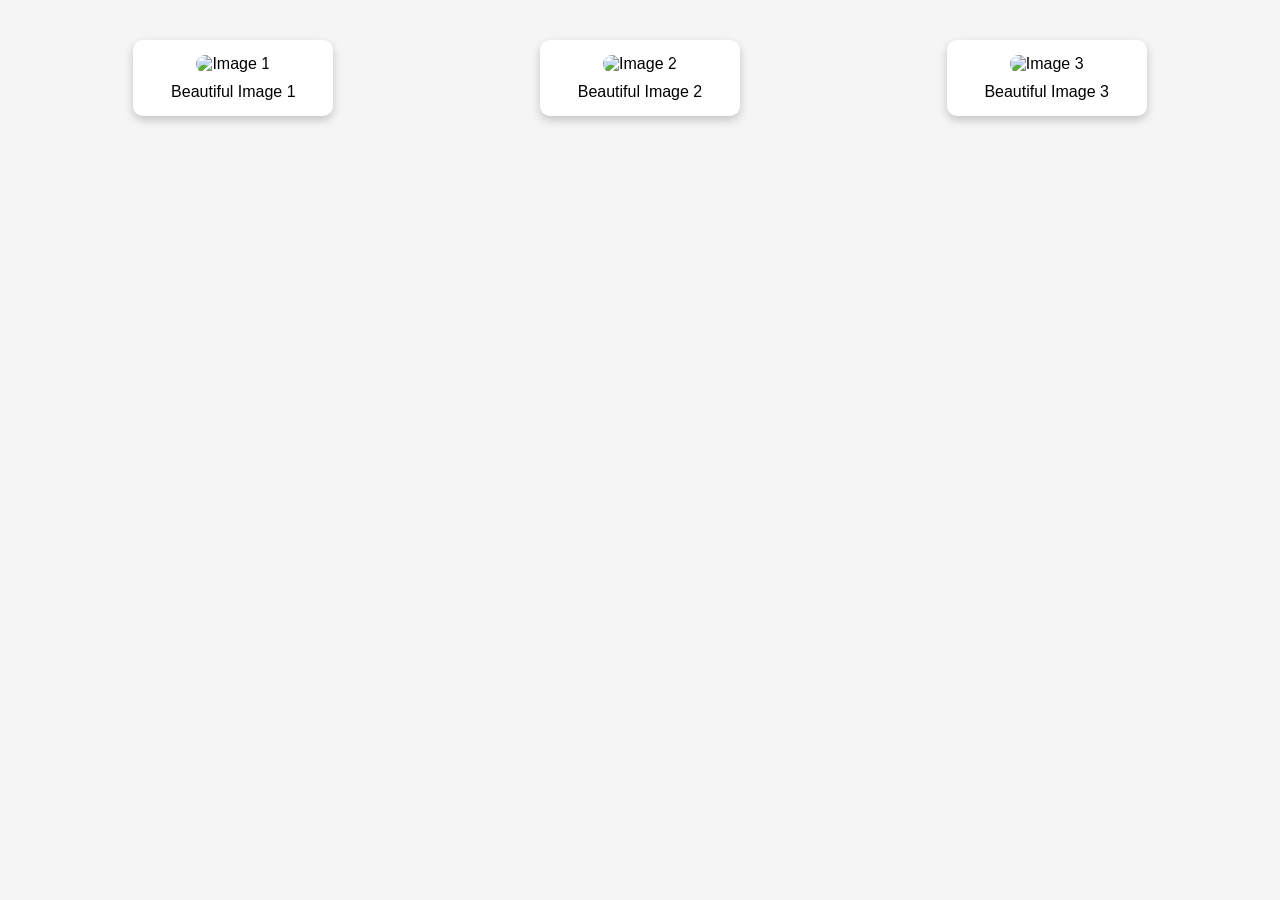
==== pratice.html @ 6e41f6db "first commit" ====
<!DOCTYPE html>
<html lang="en">
<head>
    <meta charset="UTF-8">
    <title>Flex Row Layout</title>

    <style>
        * {
            margin: 0;
            padding: 0;
            box-sizing: border-box;
        }

        body {
            font-family: Arial, sans-serif;
            background-color: #f5f5f5;
        }

        /* Container (row) */
        .container {
            display: flex;              /* main flex */
            flex-direction: row;        /* row layout */
            justify-content: space-around; /* spacing */
            align-items: center;        /* vertical center */
            gap: 20px;
            padding: 40px;
        }

        /* Each item */
        .item {
            background-color: white;
            padding: 15px;
            border-radius: 10px;
            text-align: center;
            width: 200px;
            box-shadow: 0 4px 10px rgba(0,0,0,0.2);
        }

        /* Image */
        .item img {
            width: 100%;
            height: 150px;
            object-fit: cover;
            border-radius: 10px;
        }

        /* Text */
        .item p {
            margin-top: 10px;
            font-size: 16px;
        }

    </style>
</head>

<body>

    <div class="container">

        <div class="item">
            <img src="https://images.unsplash.com/photo-1762088201192-b157e9adb2f1?w=600&auto=format&fit=crop&q=60&ixlib=rb-4.1.0&ixid=M3wxMjA3fDB8MHx0b3BpYy1mZWVkfDd8eEh4WVRNSExnT2N8fGVufDB8fHx8fA%3D%3D" alt="Image 1">
            <p>Beautiful Image 1</p>
        </div>

        <div class="item">
            <img src="https://images.unsplash.com/photo-1762088201192-b157e9adb2f1?w=600&auto=format&fit=crop&q=60&ixlib=rb-4.1.0&ixid=M3wxMjA3fDB8MHx0b3BpYy1mZWVkfDd8eEh4WVRNSExnT2N8fGVufDB8fHx8fA%3D%3D" alt="Image 2">
            <p>Beautiful Image 2</p>
        </div>

        <div class="item">
            <img src="https://images.unsplash.com/photo-1762088201192-b157e9adb2f1?w=600&auto=format&fit=crop&q=60&ixlib=rb-4.1.0&ixid=M3wxMjA3fDB8MHx0b3BpYy1mZWVkfDd8eEh4WVRNSExnT2N8fGVufDB8fHx8fA%3D%3D" alt="Image 3">
            <p>Beautiful Image 3</p>
        </div>

    </div>

</body>
</html>
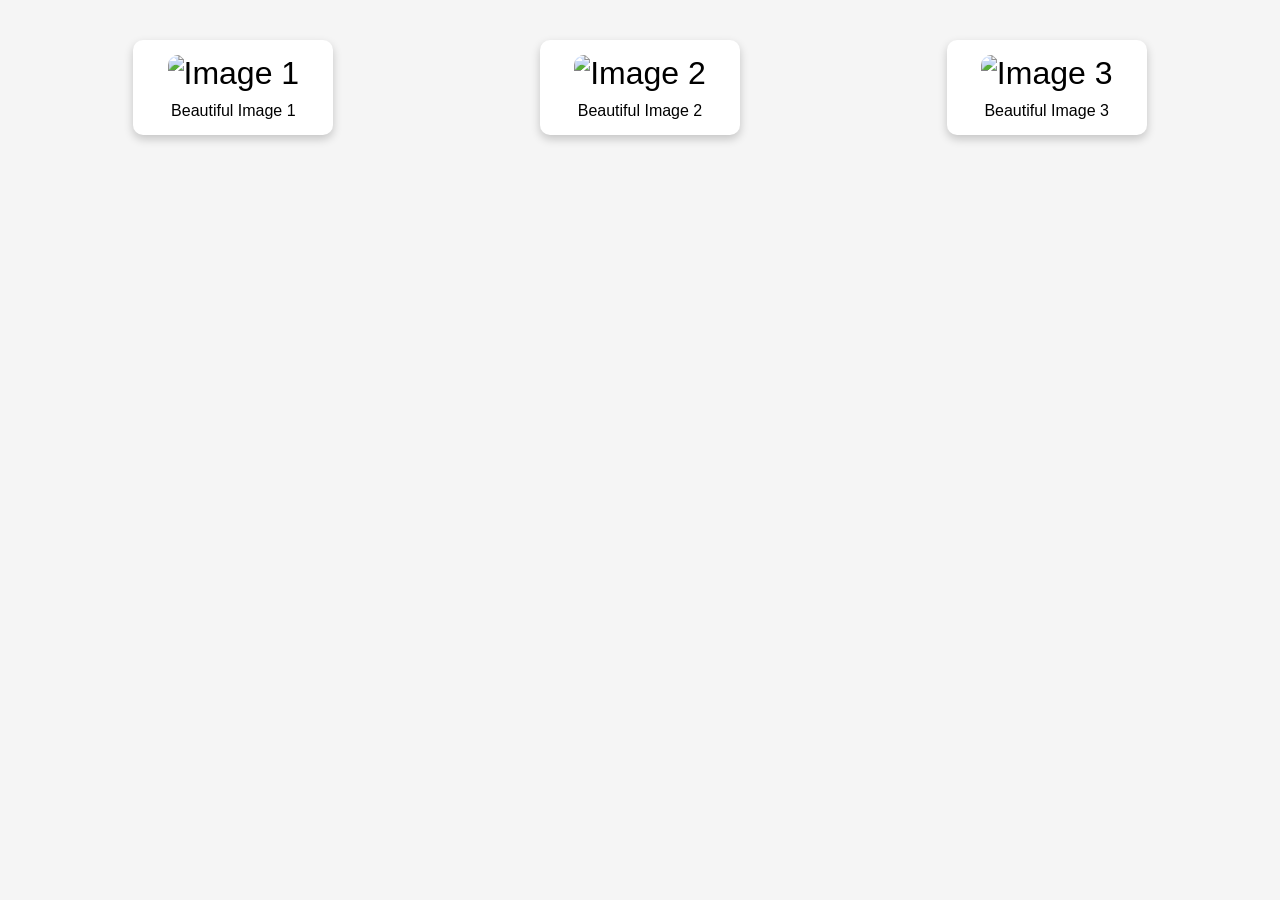
==== commit 4a984816: "second commit" ====
--- a/pratice.html
+++ b/pratice.html
@@ -12,6 +12,7 @@
         }
 
         body {
+            font-size: xx-large;
             font-family: Arial, sans-serif;
             background-color: #f5f5f5;
         }
